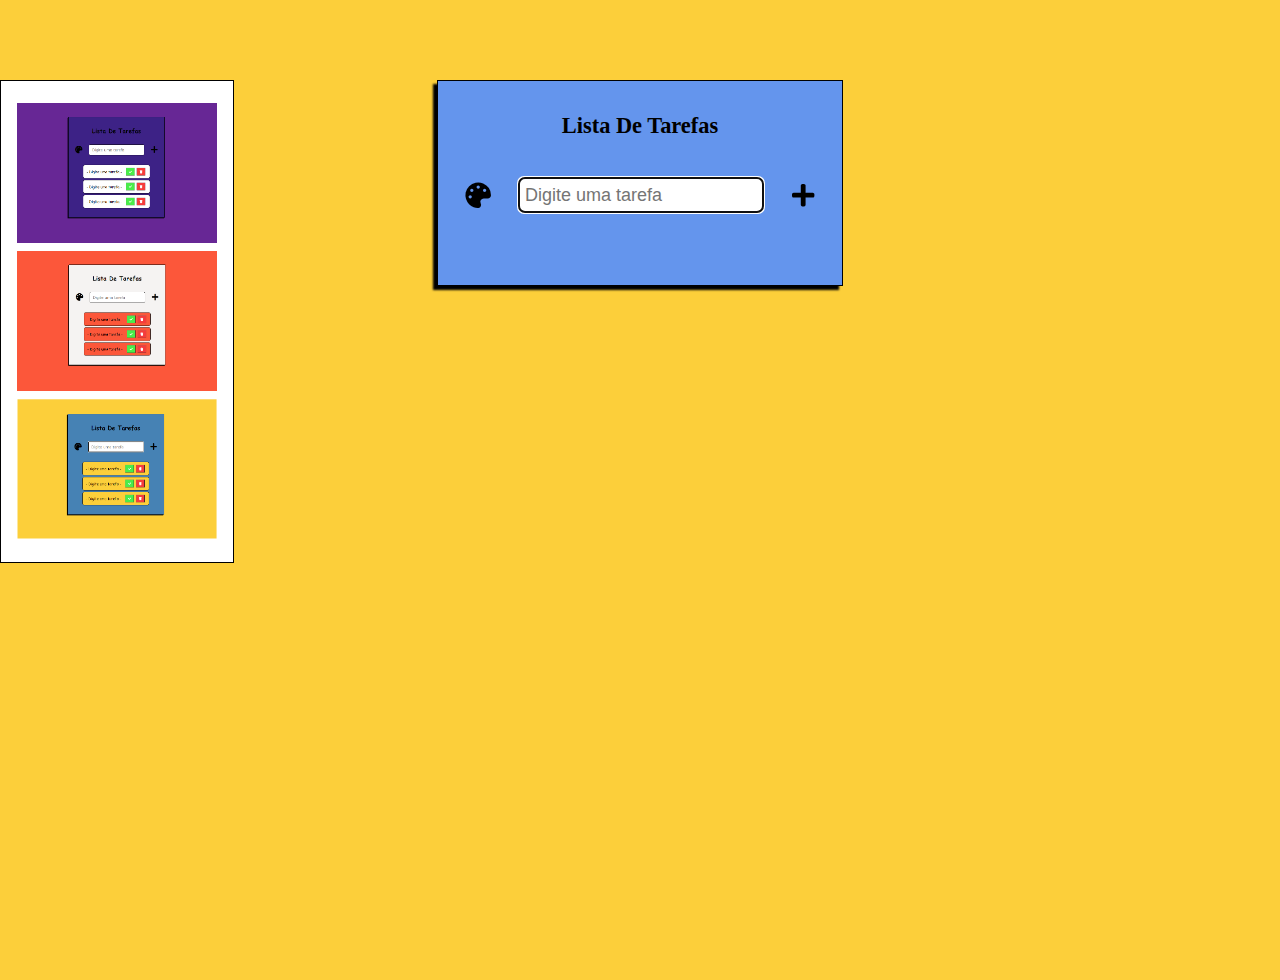
==== index.html @ 16205e8a "....." ====
<!DOCTYPE html>
<html lang="pt-br">
<head>
    <meta charset="UTF-8">
    <meta http-equiv="X-UA-Compatible" content="IE=edge">
    <meta name="viewport" content="width=device-width, initial-scale=1.0">
    <link rel="stylesheet" href="style.css">
    <link rel="stylesheet" href="https://cdnjs.cloudflare.com/ajax/libs/font-awesome/5.15.4/css/all.min.css" integrity="sha512-1ycn6IcaQQ40/MKBW2W4Rhis/DbILU74C1vSrLJxCq57o941Ym01SwNsOMqvEBFlcgUa6xLiPY/NS5R+E6ztJQ==" crossorigin="anonymous" referrerpolicy="no-referrer" />
    <title>Lista De Tarefas</title>
</head>
<body>


  <div id="box-suspenso">
    <img src="foto1.png" width="200px" height="140px">
    <img src="foto2.png" width="200px"  height="140px">
    <img src="foto3.png" width="200px" height="140px">
  </div>

<div class="content">
  <h2>Lista De Tarefas </h2>

   <div class="input-button">

    <i class="fas fa-palette"></i>

      <div class="">

       <input type="text" placeholder="Digite uma tarefa" class="" id="tarefa"> 
      
      </div>

      <span class="fas fa-plus button"></span>
   

   </div>

   <div class="list">
       <ul></ul>
   </div>

</div>

 <script>
           
           const listElement = document.querySelector('ul');
const inputElement = document.querySelector('input');
const buttonElement = document.querySelector('.button');

const tarefas = JSON.parse(localStorage.getItem('list_tarefas')) || [];

document.addEventListener("load",inputElement.focus());

function mostraTarefas(){

    listElement.innerHTML = '';
    inputElement.focus();

    for (item of tarefas) {

        const itemList = document.createElement('li');
        const itemText = document.createTextNode(item);

        itemList.setAttribute('class', 'mdl-list__item');

        const ApagarTarefa = document.createElement('button');
        ApagarTarefa.classList.add("delete-btn");

        ApagarTarefa.innerHTML='<i class="fas fa-trash"></i>';

        const tarefaCompleta=document.createElement('button');
        tarefaCompleta.classList.add("completed-btn");
        tarefaCompleta.innerHTML='<i class="fas fa-check"></i>'

        const Div = document.createElement('div');
        Div.classList.add("the-div");

        const Div2 = document.createElement('div');
        Div2.classList.add("the-div2");

        const pos = tarefas.indexOf(item);
        ApagarTarefa.setAttribute('onclick', `removeTarefa(${pos})`);

        itemList.appendChild(itemText);
        Div.appendChild(tarefaCompleta);
        Div.appendChild(ApagarTarefa);
        itemList.appendChild(Div);
        Div2.appendChild(itemList);
        

        listElement.appendChild(Div2);
    }
}

mostraTarefas()

function addTerefa() {
    const tarefa = (inputElement.value == "")?"- Digite uma tarefa -" : inputElement.value;

    tarefas.push(tarefa)

    inputElement.value = ''
    mostraTarefas()
    salvarNoLocalStorage()
}

buttonElement.setAttribute('onclick', 'addTerefa()')
listElement.addEventListener("click",AndeCheck);

function removeTarefa(pos){
    tarefas.splice(pos, 1)
    mostraTarefas()
    salvarNoLocalStorage()
}

function salvarNoLocalStorage() {
    localStorage.setItem('list_tarefas', JSON.stringify(tarefas))
} 

function AndeCheck(e){

    const item = e.target;
    const Total = (item.parentElement).parentElement

    console.log(Total)
 
    if(item.classList[0] === "completed-btn"){
     Total.classList.toggle('completed')
    
    }
 }

 </script>
</body>
</html>
---- style.css ----
*{padding: 0px; margin: 0px; box-sizing: border-box;}

body{
    background-color: #FCCF3A;/*rgba(76, 0, 130, 0.849); *#fc573a; */
    min-height: 100vh;
}

.content{
    display: flex;
    flex-direction: column;
    justify-content: center;
    align-items: center;
    width: max-content;
    margin: 5rem auto;
    border: 1px solid;
    box-shadow: -4px 4px 2px;
    padding: 2rem 0rem;
    background-color:cornflowerblue;
}

.content>h2{
    font-size:1.4rem;
    font-family: cursive;
    margin-bottom: .4rem;
}

.input-button{
   width: 100%;
   display: flex;
   gap:2rem;
   padding: 2rem 2rem;
   margin-bottom: .5rem;
   border-radius: 20px;
   align-items: center;
   justify-content: space-evenly;
}

.button:hover,.fa-palette:hover{
color:white;
}

#tarefa{
    padding: 0.4rem;
    border: 1px double;
    font-size: 18px;  
    border-radius: 6px;
    font-family: Verdana, Geneva, Tahoma, sans-serif;
}

.fa-plus,.fa-palette{
    transform: scale(1.6); 
}

.completed{
    text-decoration: line-through;
    opacity: 0.8 ;
    background-color: rgb(91, 206, 91);
    color:white;
}

.fa-trash, .fa-check{
    pointer-events: none;
}

.mdl-list__item{
    font-size: 16px;
    display: flex;
    justify-content: space-between;
    gap:1rem;
    border: 1px solid;
    padding: 0.7rem;
    align-items: center;
    min-width: 30%;
    list-style: none;
    border-radius: 10px;
    font-family: cursive;
}

.the-div > button{
    width: 30px;
    height: 25px;
    margin: 0 0.2rem;
}

.completed-btn{
    background-color: rgb(74, 236, 74);
    color:white;
}

.delete-btn{
    background-color: rgb(245, 60, 60);
    color:white;
}

.list>ul{
display: grid;
justify-content: center;
gap:0.3rem;
}

li{
    background-color: #FCCF3A;
    color:black;
    display: flex;
}

li:hover{
    cursor: pointer;
    background-color: #ffc400;
    border: 1px solid white;
}

#box-suspenso{
    border: 1px solid;
    width: max-content;
    background-color: white;
    padding: 1.4rem 1rem;
    gap:0.5rem;
    display: grid;
    margin: auto;
    position:absolute;
    justify-content: center;
    z-index: 2;
}
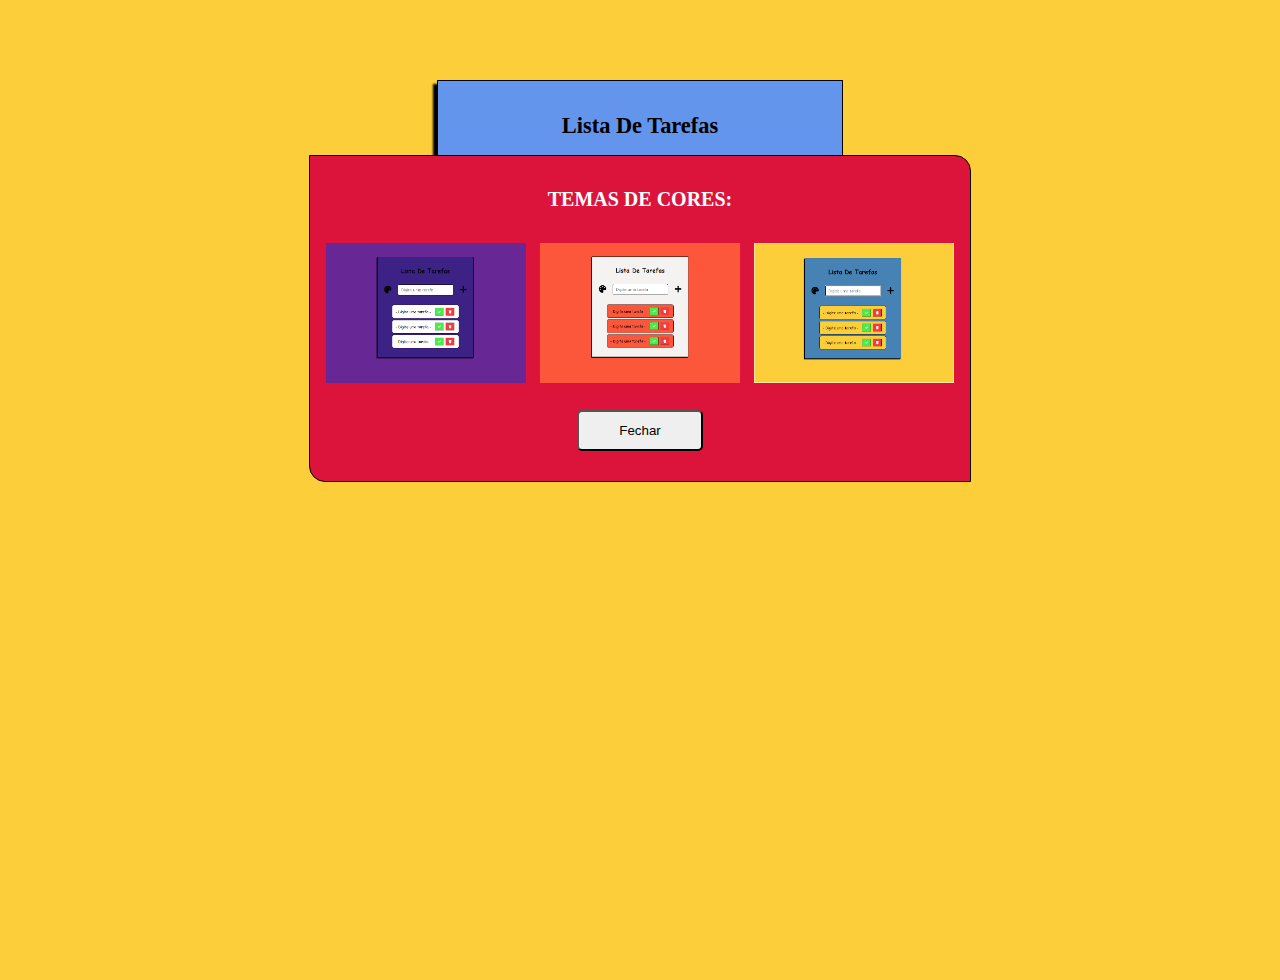
==== commit 3c14c8bf: "Atualização" ====
--- a/index.html
+++ b/index.html
@@ -10,11 +10,16 @@
 </head>
 <body>
 
-
   <div id="box-suspenso">
-    <img src="foto1.png" width="200px" height="140px">
-    <img src="foto2.png" width="200px"  height="140px">
-    <img src="foto3.png" width="200px" height="140px">
+   <div id="box-dentro">
+     <h4>TEMAS DE CORES:</h4>
+    <div>
+     <img src="foto1.png" width="200px" height="140px" id="bloco-suspenso-img1">
+     <img src="foto2.png" width="200px"  height="140px" id="bloco-suspenso-img2">
+     <img src="foto3.png" width="200px" height="140px" id="bloco-suspenso-img3">
+    </div>
+    <button id="bnt-box-suspenso">Fechar</button>
+   </div>
   </div>
 
 <div class="content">
@@ -130,6 +135,23 @@
     }
  }
 
+ var boxSuspenso=document.getElementById("box-suspenso");
+ var Paleta=document.querySelector(".fa-palette");
+var BtnSuspenso=document.getElementById("bnt-box-suspenso");
+ 
+ const AbrirBoxSuspenso = () =>{
+     boxSuspenso.style.display="flex";
+ }
+
+ const FecharBoxSuspenso = () =>{
+    boxSuspenso.style.display="none";
+ }
+
+ BtnSuspenso.addEventListener("click",FecharBoxSuspenso)
+ Paleta.addEventListener("click",AbrirBoxSuspenso)
+
+
+
  </script>
 </body>
 </html>--- a/style.css
+++ b/style.css
@@ -37,6 +37,7 @@
 
 .button:hover,.fa-palette:hover{
 color:white;
+cursor: pointer;
 }
 
 #tarefa{
@@ -111,16 +112,51 @@
 }
 
 #box-suspenso{
+  width: 100%;
+  height: 50px;
+  line-height: 50px;
+  text-align:center;
+  z-index: 2;
+  position: absolute;
+  top: 20%; /* posiciona na metade da tela */
+  margin-top:-25px;/* e retrocede metade da altura */
+  display: flex;
+}
+
+#box-dentro{
     border: 1px solid;
     width: max-content;
-    background-color: white;
-    padding: 1.4rem 1rem;
-    gap:0.5rem;
-    display: grid;
     margin: auto;
-    position:absolute;
-    justify-content: center;
-    z-index: 2;
+    padding: 3rem 1rem;
+    padding-bottom: 1.5rem;
+    background-color:crimson;
+    display: flex;
+    flex-direction: column;
+    border-top-right-radius: 1rem;
+    border-bottom-left-radius: 1rem;
+}
+
+#box-dentro > div > img:hover{
+    cursor: pointer;
+}
+
+#bloco-suspenso-img2{
+    margin: 0 0.6rem;
+}
+
+#bnt-box-suspenso{
+    width: 20%;
+    padding: 0.7rem;
+    margin: 0.4rem auto;
+    border-radius: 5px;
+}
+
+#box-dentro > h4{
+    font-size: 20px;
+    margin-bottom: 1.2rem;
+    margin-top: -30px;
+    color:white;
+    font-family: cursive;
 }
 
 
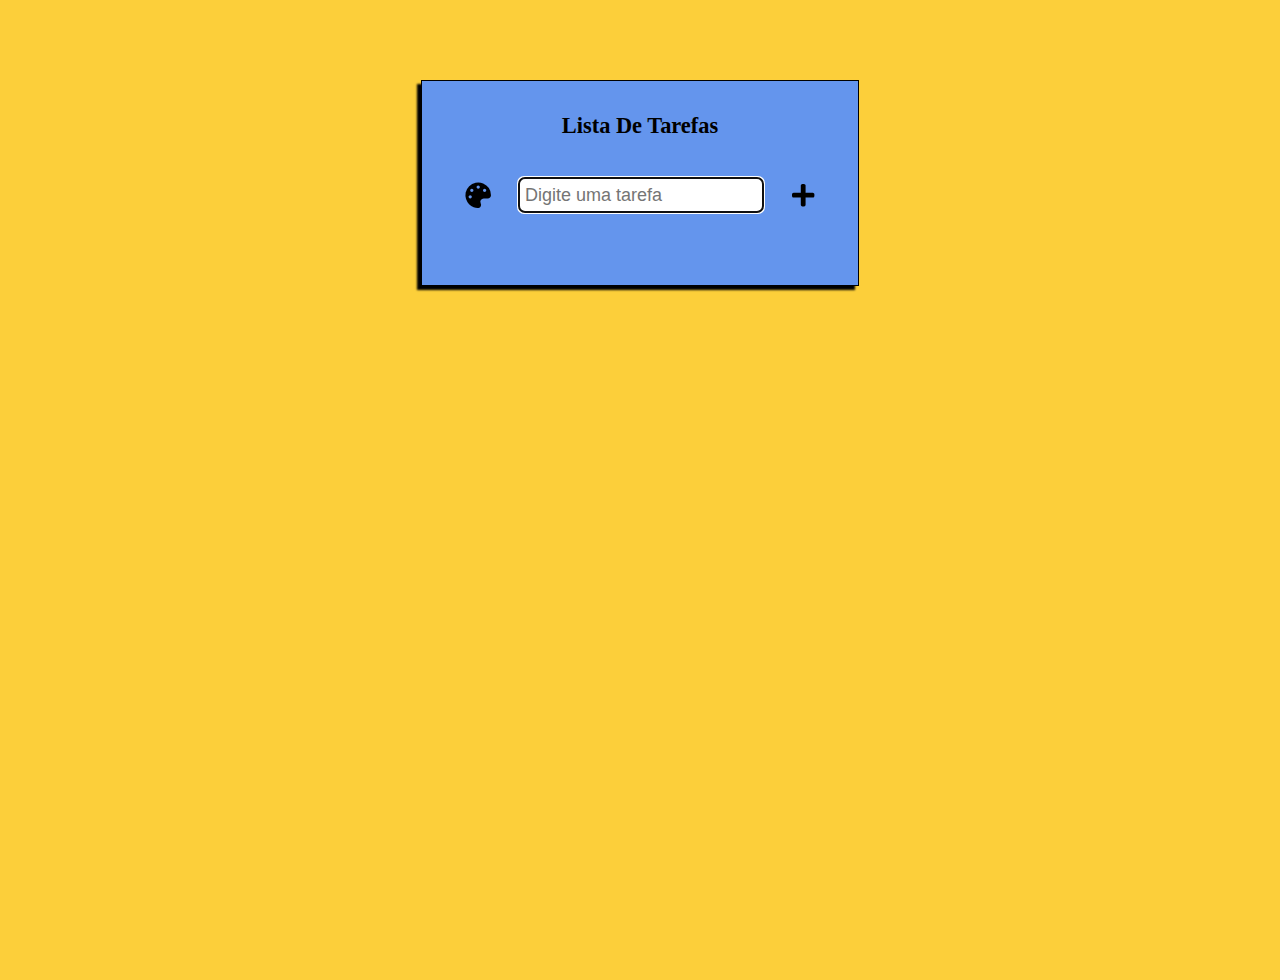
==== commit b74c6048: "Atualização" ====
--- a/index.html
+++ b/index.html
@@ -14,16 +14,16 @@
    <div id="box-dentro">
      <h4>TEMAS DE CORES:</h4>
     <div>
-     <img src="foto1.png" width="200px" height="140px" id="bloco-suspenso-img1">
-     <img src="foto2.png" width="200px"  height="140px" id="bloco-suspenso-img2">
-     <img src="foto3.png" width="200px" height="140px" id="bloco-suspenso-img3">
+     <img src="foto1.jpg" width="200px" height="140px" id="bloco-suspenso-img1">
+     <img src="foto2.jpg" width="200px"  height="140px" id="bloco-suspenso-img2">
+     <img src="foto3.jpg" width="200px" height="140px" id="bloco-suspenso-img3">
     </div>
     <button id="bnt-box-suspenso">Fechar</button>
    </div>
   </div>
 
 <div class="content">
-  <h2>Lista De Tarefas </h2>
+  <h2 id="titulo">Lista De Tarefas </h2>
 
    <div class="input-button">
 
@@ -141,6 +141,7 @@
  
  const AbrirBoxSuspenso = () =>{
      boxSuspenso.style.display="flex";
+
  }
 
  const FecharBoxSuspenso = () =>{
@@ -150,7 +151,42 @@
  BtnSuspenso.addEventListener("click",FecharBoxSuspenso)
  Paleta.addEventListener("click",AbrirBoxSuspenso)
 
+ var el = document.getElementById('box-dentro');
+el.addEventListener('click',id);
 
+function id(e) {
+    var imgs = ["bloco-suspenso-img1","bloco-suspenso-img2","bloco-suspenso-img3"]
+
+     for(item of imgs){
+     document.getElementById(item).style.border="none";
+     }
+
+    var tag = document.getElementById(e.target.id);
+    if(e.target.id == imgs[0]){
+       tag.style.border="2px solid white"
+       document.body.style.backgroundColor="rgba(76, 0, 130, 0.849)";
+       document.querySelector(".content").style.backgroundColor="rgb(24, 0, 133)";
+       document.querySelector(".fa-plus").style.color="white";
+       document.querySelector(".fa-palette").style.color="white";
+       document.getElementById("titulo").style.color="white";
+    }
+    else if(e.target.id == imgs[1]){
+       tag.style.border="2px solid white"
+       document.body.style.backgroundColor="#fc573a"
+       document.querySelector(".content").style.backgroundColor="rgb(238, 238, 238)";
+       document.querySelector(".fa-plus").style.color="#fc573a";
+       document.querySelector(".fa-palette").style.color="#fc573a";
+       document.getElementById("titulo").style.color="#fc573a";
+    } 
+    else if(e.target.id == imgs[2]){
+       tag.style.border="2px solid white";
+       document.body.style.backgroundColor="";
+       document.querySelector(".content").style.backgroundColor="";
+       document.querySelector(".fa-plus").style.color="";
+       document.querySelector(".fa-palette").style.color="";
+       document.getElementById("titulo").style.color="";
+    }
+}
 
  </script>
 </body>
--- a/style.css
+++ b/style.css
@@ -14,7 +14,7 @@
     margin: 5rem auto;
     border: 1px solid;
     box-shadow: -4px 4px 2px;
-    padding: 2rem 0rem;
+    padding: 2rem 1rem;
     background-color:cornflowerblue;
 }
 
@@ -120,7 +120,7 @@
   position: absolute;
   top: 20%; /* posiciona na metade da tela */
   margin-top:-25px;/* e retrocede metade da altura */
-  display: flex;
+  display: none;
 }
 
 #box-dentro{
